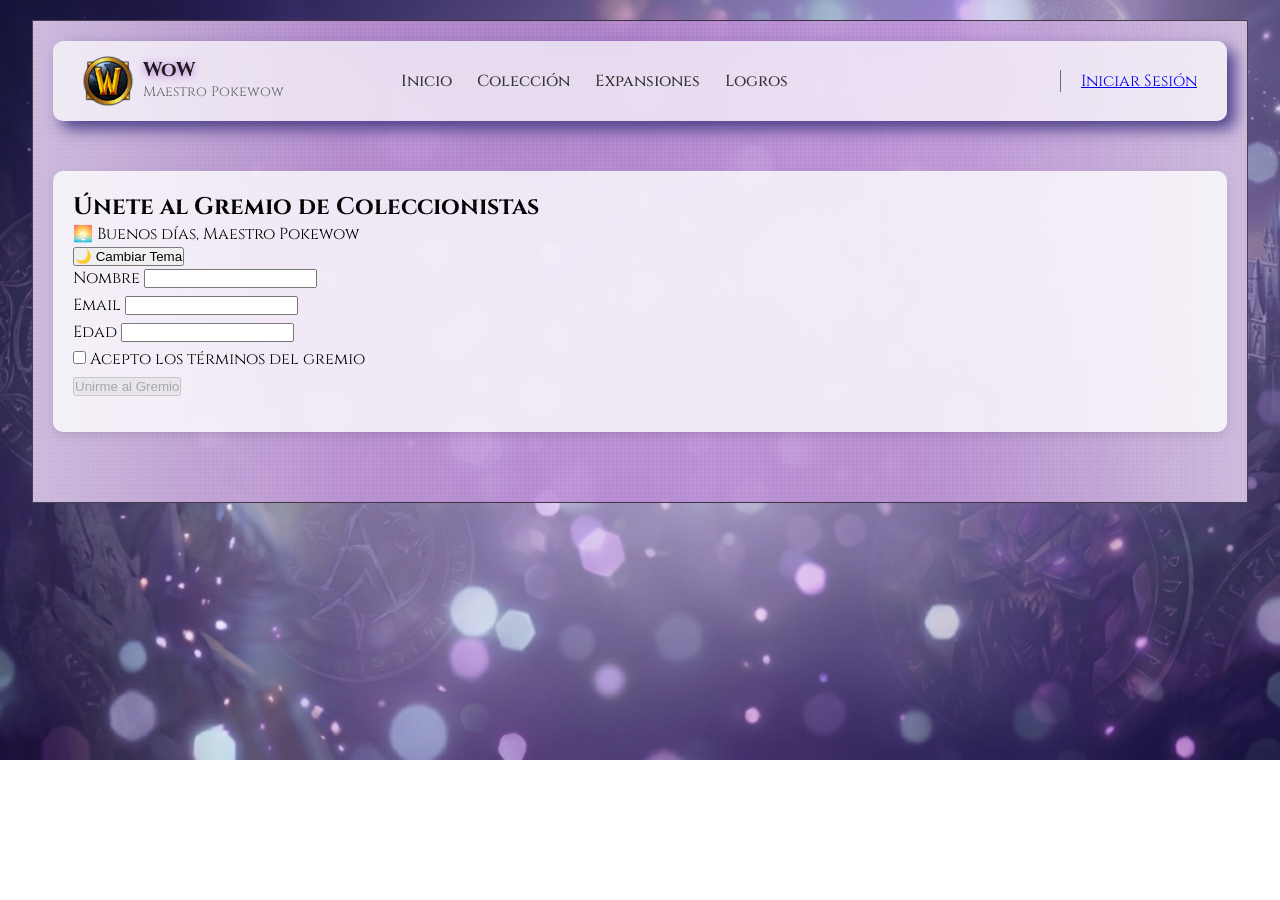
==== login.html @ 60261f53 "java" ====
<!DOCTYPE html>
<html lang="en">
<head>
    <meta charset="UTF-8">
    <meta name="viewport" content="width=device-width, initial-scale=1.0">
    <title>Document</title>
    <link rel="stylesheet" href="login-style.css">
    <link href="https://fonts.googleapis.com/css2?family=Cinzel:wght@700&family=Montserrat:wght@400;500;600;700;800&display=swap" rel="stylesheet">
</head>
<body>
    <div class="contenedor-principal">
        <header class="navbar">
            <section class="logo">
                <img src="img/WoW_icon.svg.png" alt="Logo navegación" >
                <div class="titulo-logo">
                    <h1>WoW</h1>
                    <span>Maestro Pokewow</span>
                </div>
            </section>
            <nav>
                <a href="index.html">Inicio</a>
                <a href="#">Colección</a>
                <a href="#">Expansiones</a>
                <a href="#">Logros</a>
            </nav>
            <div class="profile">
                <span><a href="login.html">Iniciar Sesión</a></span>
            </div>
        </header>
        <div class="nav-border"></div>
        <section class="contenedor-login">
        <h2>Únete al Gremio de Coleccionistas</h2>

        <p id="saludo"></p>

        <button id="btnTema">🌙 Cambiar Tema</button>

        <form id="formulario">
            <div>
                <label>Nombre</label>
                <input type="text" id="nombre">
                <small class="error" id="errorNombre"></small>
            </div>

            <div>
                <label>Email</label>
                <input type="email" id="email">
                <small class="error" id="errorEmail"></small>
            </div>

            <div>
                <label>Edad</label>
                <input type="number" id="edad">
                <small class="error" id="errorEdad"></small>
            </div>

            <div>
                <label>
                    <input type="checkbox" id="terminos">
                    Acepto los términos del gremio
                </label>
                <small class="error" id="errorTerminos"></small>
            </div>

            <button type="submit" id="btnEnviar" disabled>
                Unirme al Gremio
            </button>
        </form>

        <p id="mensajeExito"></p>
    </section>
    </div>
    <script src="script.js"></script>
</body>
</html>
---- login-style.css ----
*{
    margin: 0;
    padding: 0;
    box-sizing: border-box;
}

body{
    background-image: url(img/Fondo-pagina.png);
    font-family: 'Cinzel', serif;
    background-repeat: no-repeat;
    background-size: cover;
}
/* CONTENEDOR DE TODO */
.contenedor-principal {
    position: relative;
    overflow: hidden;
    background: linear-gradient(90deg,rgba(204, 186, 220, 1) 0%,
     rgba(191, 148, 214, 0.9) 25%,
      rgba(187, 137, 214, 0.8) 50%,
       rgba(191, 148, 214, 0.9) 75%,
        rgba(204, 186, 220, 1) 100%);
    width: min(1400px, 95%);
    margin: 20px auto;
    justify-self: center;
    padding: 20px;
    border: 1px solid rgba(0, 0, 0, 0.644);
}
/* RUIDO VISUAL */
.contenedor-principal::before {
    content: "";
    position: absolute;
    inset: 0;

    pointer-events: none;

    background-image:
        radial-gradient(
            rgba(255,255,255,0.07) 1px,
            transparent 1px
        );

    background-size: 4px 4px;
}

/* BARRA DE NAVEGACIÓN */

.navbar{
    width: 100%;
    background: rgba(255,255,255,0.7);
    backdrop-filter: blur(10px);
    padding: 15px 30px;
    display: flex;
    justify-content: space-between;
    align-items: center;
    box-shadow: 8px 8px 15px #4e428a;
    margin-bottom: 30px;
    border-radius: 10px;
}


.logo{
    display: flex;
    align-items: center;
    gap: 10px;
}
/* ANCHO DEL LOGO */
.logo img{
    width: 50px;
}

.logo h1 {
    font-family: 'Cinzel', serif;
    font-size: 20px;    
    font-weight: 700;
    line-height: 1;
    text-shadow: 0 1px 8px rgba(168, 78, 209, 0.8);
    color: #201f20;
}

.logo span{
    font-size: 14px;
    color: #666;
}
/* ELEMENTOS DE NAVEGACIÓN */
nav{
    display: flex;
    gap: 25px;
    left: 50%;
    transform: translateX(-20%);
}

nav a{
    text-decoration: none;
    color: #333;
    font-weight: 500;
    transition: 0.3s;
}

nav a:hover{
    color: #9b5cff;
}

.profile{
    border-left: 1px solid #71689C;
    padding-left: 20px;
    display: flex;
    align-items: center;
    gap: 10px;
}

.contenedor-login {
    margin: 50px auto;
    padding: 20px;
    background: rgba(255, 255, 255, 0.8);
    border-radius: 10px;
    box-shadow: 0 4px 8px rgba(0,0,0,0.1);
}


.modo-oscuro{
    background-color: #1a1629;
}

.modo-oscuro .contenedor-principal{
    background: #2b2340;
    color: white;
}

.modo-oscuro .card,
.modo-oscuro .pet-card,
.modo-oscuro .navbar,
.modo-oscuro footer{
    background: #3a3158;
    color: white;
}

.error{
    color: red;
    font-size: 14px;
    display: block;
    margin-top: 5px;
}

#mensajeExito{
    color: green;
    font-weight: bold;
    margin-top: 15px;
}
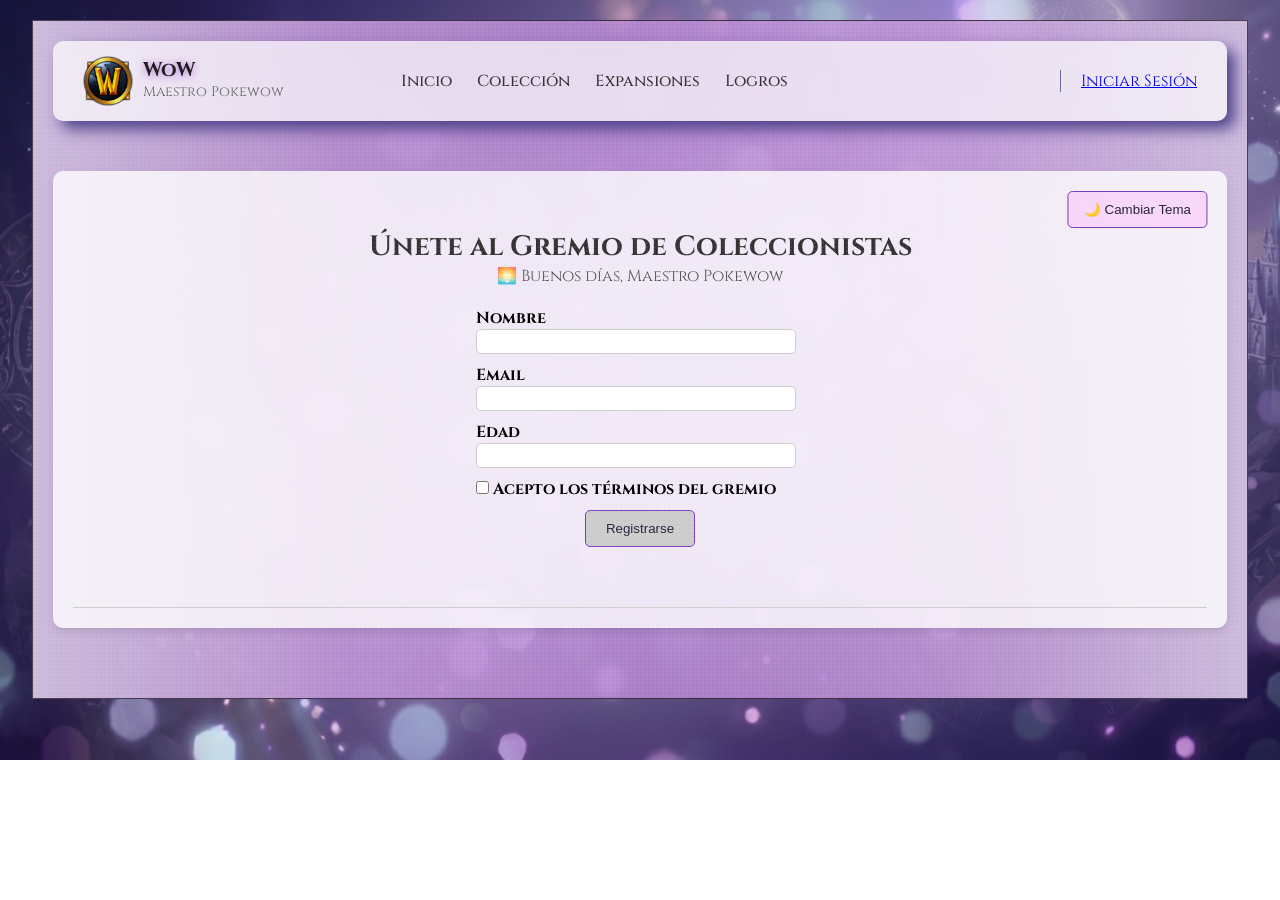
==== commit 2b2490e4: "login" ====
--- a/login.html
+++ b/login.html
@@ -27,48 +27,66 @@
                 <span><a href="login.html">Iniciar Sesión</a></span>
             </div>
         </header>
-        <div class="nav-border"></div>
+        
+
         <section class="contenedor-login">
-        <h2>Únete al Gremio de Coleccionistas</h2>
+            <button id="btnTema" class="boton-tema">🌙 Cambiar Tema</button>
+            <h2>Únete al Gremio de Coleccionistas</h2>
+            <p id="saludo"></p>
+            
+            <form id="formulario" class="formulario">
+                <div>
+                    <label>Nombre</label>
+                    <br>
+                    <input type="text" id="nombre">
+                    <br>
+                    <small class="error" id="errorNombre"></small>
+                </div>
+                <div>
+                    <label>Email</label>
+                    <br>
+                    <input type="email" id="email">
+                    <br>
+                    <small class="error" id="errorEmail"></small>
+                </div>
+                <div>
+                    <label>Edad</label>
+                    <br>
+                    <input type="number" id="edad">
+                    <br>
+                    <small class="error" id="errorEdad"></small>
+                </div>
+                <div>
+                    <label>
+                        <input type="checkbox" id="terminos">
+                        Acepto los términos del gremio
+                    </label>
+                    <br>
+                    <small class="error" id="errorTerminos"></small>
+                </div>
 
-        <p id="saludo"></p>
-
-        <button id="btnTema">🌙 Cambiar Tema</button>
-
-        <form id="formulario">
-            <div>
-                <label>Nombre</label>
-                <input type="text" id="nombre">
-                <small class="error" id="errorNombre"></small>
-            </div>
-
-            <div>
-                <label>Email</label>
-                <input type="email" id="email">
-                <small class="error" id="errorEmail"></small>
-            </div>
-
-            <div>
-                <label>Edad</label>
-                <input type="number" id="edad">
-                <small class="error" id="errorEdad"></small>
-            </div>
-
-            <div>
-                <label>
-                    <input type="checkbox" id="terminos">
-                    Acepto los términos del gremio
-                </label>
-                <small class="error" id="errorTerminos"></small>
-            </div>
-
-            <button type="submit" id="btnEnviar" disabled>
-                Unirme al Gremio
-            </button>
-        </form>
-
-        <p id="mensajeExito"></p>
-    </section>
+                <button type="submit" id="btnEnviar" disabled>
+                    Registrarse
+                </button>
+                <p id="mensajeExito"></p>
+            </form>
+            <section class="registro" id="tablaRegistros" style="display: none;">
+                <h2>Usuarios Registrados</h2>
+                <div class="tabla">
+                    <table>
+                        <thead>
+                            <tr>
+                                <th>Nombre</th>
+                                <th>Email</th>
+                                <th>Edad</th>
+                            </tr>
+                        </thead>
+                        <tbody id="cuerpoTabla">
+                        </tbody>
+                    </table>
+                </div>
+            </section>
+        </section>
     </div>
     <script src="script.js"></script>
 </body>
--- a/login-style.css
+++ b/login-style.css
@@ -114,8 +114,166 @@
     background: rgba(255, 255, 255, 0.8);
     border-radius: 10px;
     box-shadow: 0 4px 8px rgba(0,0,0,0.1);
-}
-
+    text-align: center;
+}
+
+.contenedor-login h2 {
+    font-size: 28px;
+    color: #333;
+}
+
+.contenedor-login p {
+    font-size: 16px;
+    margin-bottom: 20px;
+    color: #555;
+}
+
+.formulario {
+    display: flex;
+    flex-direction: column;
+    gap: 5px;
+    align-items: center;
+    text-align: left;
+    border-bottom: 1px solid #ccc;
+    padding-bottom: 20px;
+}
+
+.formulario div {
+    width: 100%;
+    max-width: 400px;
+    text-align: left;
+    margin-left: 6.3%;
+}
+
+.formulario label {
+    font-weight: bold;
+    margin-bottom: 5px;
+}
+
+.formulario input[type="text"],
+.formulario input[type="number"],
+.formulario input[type="email"] {
+    width: 80%;
+    padding: 4px;
+    border: 1px solid #ccc;
+    border-radius: 5px;
+}
+
+.formulario button {
+    padding: 10px 20px;
+    background-color: #facdfcb3;
+    color: #2b2340;
+    border: 1px solid #7a3dbd;
+    border-radius: 5px;
+    cursor: pointer;
+    transition: background-color 0.3s;
+}
+
+.formulario button:hover {
+    background-color: #7a3dbd;
+}
+
+.formulario button:disabled {
+    background-color: #ccc;
+    cursor: not-allowed;
+}
+
+/* CONTENEDOR DE LA TABLA */
+.tabla{
+    width: 90%;
+    margin: 30px auto;
+    padding: 15px;
+
+    background: rgba(255,255,255,0.25);
+    backdrop-filter: blur(8px);
+
+    box-shadow:
+        0 0 10px rgba(78,66,138,.4),
+        inset 0 0 15px rgba(255,255,255,.3);
+
+    border-radius: 10px;
+}
+
+/* TABLA */
+.tabla table{
+    width: 100%;
+    border-collapse: collapse;
+    table-layout: fixed;
+}
+
+/* TÍTULOS */
+.tabla thead th{
+    padding: 4px;
+
+    font-family: 'Cinzel', serif;
+    font-size: 18px;
+    font-weight: bold;
+
+    color: #3a2a18;
+
+    background: #facdfcb3;
+
+    border: 2px solid #7a3dbd;
+
+    text-shadow: 1px 1px rgba(255,255,255,.5);
+}
+
+/* CELDAS */
+.tabla tbody td{
+    padding: 12px;
+
+    background: rgba(255,255,255,0.55);
+
+    border: 1px solid rgba(139,109,59,.4);
+
+    color: #2c2c2c;
+
+    text-align: center;
+
+    font-family: 'Montserrat', sans-serif;
+}
+
+/* FILAS */
+.tabla tbody tr:hover{
+    background: rgba(177,143,204,.2);
+    transition: 0.3s;
+}
+
+/* TABLA VACÍA */
+.tabla tbody:empty::after{
+    content: "Aún no hay aventureros registrados";
+    display: table-row;
+    text-align: center;
+
+    color: #666;
+
+    font-style: italic;
+    font-size: 16px;
+}
+
+/* PRIMERA Y ÚLTIMA ESQUINA */
+.tabla thead th:first-child{
+    border-top-left-radius: 8px;
+}
+
+.tabla thead th:last-child{
+    border-top-right-radius: 8px;
+}
+
+/* MODO OSCURO */
+
+.boton-tema {
+    position: relative;
+    left: 50%;
+    transform: translateX(-50%);
+    padding: 10px 15px;
+    background-color: #facdfcb3;
+    color: #2b2340;
+    border: 1px solid #7a3dbd;
+    border-radius: 5px;
+    cursor: pointer;
+    z-index: 1000;
+}
 
 .modo-oscuro{
     background-color: #1a1629;
@@ -123,26 +281,50 @@
 
 .modo-oscuro .contenedor-principal{
     background: #2b2340;
-    color: white;
+    color: rgb(255, 255, 255);
+}
+
+.modo-oscuro .logo h1,
+.modo-oscuro .logo span,
+.modo-oscuro nav a,
+.modo-oscuro .profile span{
+    color: #d1c0e0;
+}
+
+.modo-oscuro h2,
+.modo-oscuro p,
+.modo-oscuro a{
+    color: #d1c0e0;
 }
 
 .modo-oscuro .card,
 .modo-oscuro .pet-card,
 .modo-oscuro .navbar,
-.modo-oscuro footer{
+.modo-oscuro footer,
+.modo-oscuro .contenedor-login,
+.modo-oscuro #mensajeExito
+{
     background: #3a3158;
-    color: white;
-}
-
-.error{
-    color: red;
+    color: #d1c0e0;
+}
+
+.modo-oscuro .error{
+    color: #e62b88;
+}
+
+.modo-oscuro .tabla{
+    background: #d1c0e0;
+}
+
+.error{ 
+    color: #b14328;
     font-size: 14px;
     display: block;
     margin-top: 5px;
 }
 
 #mensajeExito{
-    color: green;
+    color: #2b2340;
     font-weight: bold;
     margin-top: 15px;
 }
